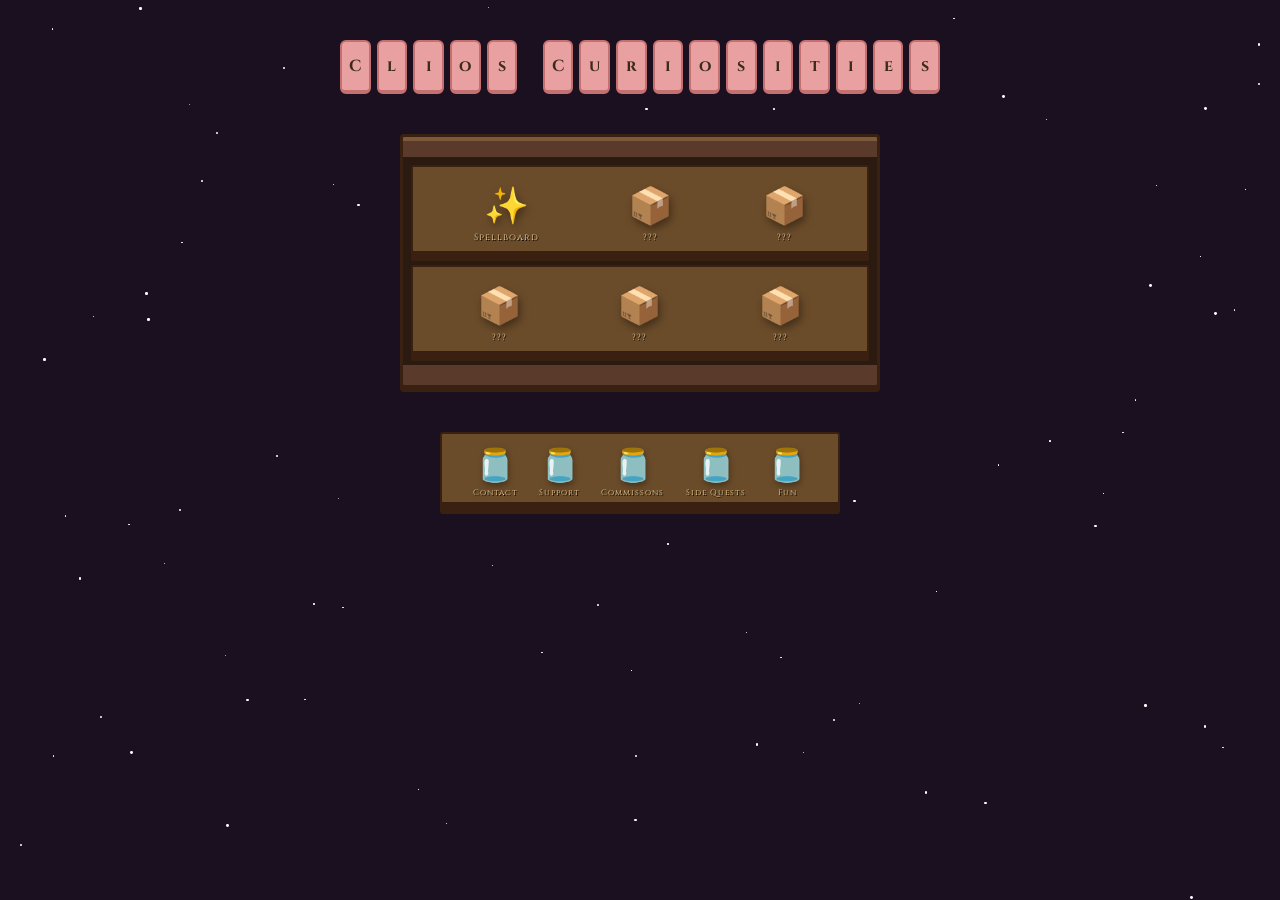
==== index.html @ 90842535 "Add files via upload" ====
<!DOCTYPE html>
<html lang = "en">
    <head>
        <meta charset = "UTF-8">
        <title>Clio's Curiousities</title>
        <link rel = "stylesheet" href = "styles.css">
        <link href="https://fonts.googleapis.com/css2?family=Cinzel:wght@400;700&display=swap" rel="stylesheet">
    </head>
    <body>
        <div id = "stars"></div>
        <div id = "title-container">
                <div id = "floating-keys"></div>
            </div> 
            <div id="cabinet">
                <div class="cabinet-top"></div>
                <div class="cabinet-body">
                  <div class="shelf">
                    <div class="curiosity" data-title="Spellboard" data-desc="A typing RPG dungeon crawler" data-link="https://clibotomy.itch.io/spellboard">
                      <div class="curiosity-icon">✨</div>
                      <div class="curiosity-label">Spellboard</div>
                    </div>
                    <div class="curiosity" data-title="???" data-desc="Coming soon..." data-link="#">
                      <div class="curiosity-icon">📦</div>
                      <div class="curiosity-label">???</div>
                    </div>
                    <div class="curiosity" data-title="???" data-desc="Coming soon..." data-link="#">
                      <div class="curiosity-icon">📦</div>
                      <div class="curiosity-label">???</div>
                    </div>
                  </div>
                  <div class="shelf">
                    <div class="curiosity" data-title="???" data-desc="Coming soon..." data-link="#">
                      <div class="curiosity-icon">📦</div>
                      <div class="curiosity-label">???</div>
                    </div>
                    <div class="curiosity" data-title="???" data-desc="Coming soon..." data-link="#">
                      <div class="curiosity-icon">📦</div>
                      <div class="curiosity-label">???</div>
                    </div>
                    <div class="curiosity" data-title="???" data-desc="Coming soon..." data-link="#">
                      <div class="curiosity-icon">📦</div>
                      <div class="curiosity-label">???</div>
                    </div>
                  </div>
                </div>
                <div class="cabinet-bottom"></div>
                <div id="curiosity-tooltip">
                  <div id="tooltip-title"></div>
                  <div id="tooltip-desc"></div>
                  <div id="tooltip-hint">click to visit →</div>
                </div>
              </div>
        <div id = "jar-shelf">
          <div class = "jar-shelf-board">
            <div class = "jar" data-title = "Contacts" data-desc="Ways To Contact Me" data-link="#">
              <div class = "jar-icon">🫙</div>
              <div class = "jar-label">Contact</div>
            </div>
            <div class = "jar" data-title = "Support" data-desc="Ways To Support Me" data-link="#">
              <div class = "jar-icon">🫙</div>
              <div class = "jar-label">Support</div>
            </div>
            <div class = "jar" data-title = "Commomissions" data-desc="Ways To Comission Me" data-link="#">
              <div class = "jar-icon">🫙</div>
              <div class = "jar-label">Commissons</div>
            </div>
            <div class = "jar" data-title = "Side Quests" data-desc="Things I Also Do" data-link="#">
              <div class = "jar-icon">🫙</div>
              <div class = "jar-label">Side Quests</div>
            </div>
            <div class = "jar" data-title = "Fun" data-desc="LOOK!" data-link="#">
              <div class = "jar-icon">🫙</div>
              <div class = "jar-label">Fun</div>
            </div>
          </div>
          <div class = "jar-shelf-bracket left"></div>
          <div class = "jar-shelf-bracket top"></div>
        </div>
        <div id="popup-contacts" class="jar-popup-panel">
          <button class="popup-close" onclick="closeAllPopups()">✕</button>
          <div class="popup-title">📬 Contact</div>
          <div class="popup-body">
            <a href="https://discord.gg/yUNRYAGEY" target="_blank" class="popup-link">🎮 Discord</a>
            <a href="mailto:lobotomitelabs@gmail.com" target="_blank" class="popup-link">📧 Email Me! </a>
            <a href="https://www.instagram.com/lobotomitelabs/" target="_blank" class="popup-link">🎨 Instagram</a>
          </div>
        </div>
        <div id="popup-support" class="jar-popup-panel">
          <button class="popup-close" onclick="closeAllPopups()">✕</button>
          <div class="popup-title">💛 Support</div>
          <div class="popup-body">
            <a href="https://ko-fi.com/lobotomitelabs" target="_blank" class="popup-link">☕ Ko-fi</a>
            <a href="https://www.redbubble.com/people/lobotomitelabs/shop?asc=u" target="_blank" class="popup-link">🛒 Merch</a>
            <a href="#" target="_blank" class="popup-link">Coming soon... 👀</a>
          </div>
        </div>
        <div id="popup-sidequests" class="jar-popup-panel">
          <button class="popup-close" onclick="closeAllPopups()">✕</button>
          <div class="popup-title">⚔️ Side Quests</div>
          <div class="popup-body">
            <div class="popup-item">🎨 Digital Art</div>
            <div class="popup-item">🎬 Video Editing</div>
            <div class="popup-item">🎮 Game Dev</div>
            <div class="popup-item">✏️ Coming soon...</div>
          </div>
        </div>
        <div id="popup-commissions" class="jar-popup-panel">
          <button class="popup-close" onclick="closeAllPopups()">✕</button>
          <div class="popup-title">💻 Commissions</div>
          <div class="popup-body">
            <div class="popup-commission-item">
              <span class="popup-item">Discord Cog</span>
              <span class="popup-price">$5</span>
            </div>
            <div class="popup-commission-item">
              <span class="popup-item">Discord Bot</span>
              <span class="popup-price">$50</span>
            </div>
            <div class="popup-commission-item">
              <span class="popup-item">Website Design</span>
              <span class="popup-price">$100</span>
            </div>
            <a href="commissions.html" class="popup-link" target="_blank">View Full Sheet →</a>
          </div>
        </div>
        <div id="popup-fun" class="jar-popup-panel">
          <button class="popup-close" onclick="closeAllPopups()">✕</button>
          <div class="popup-title">✨ Fun!</div>
          <div class="popup-body">
            <div class="popup-item">Coming soon... 👀</div>
          </div>
        </div>
        <div id="popup-overlay" onclick="closeAllPopups()"></div>
      <script src="stars.js"></script>
    </body>
</html>
---- styles.css ----
body {
    background: #1a1020;
    margin: 0;
    min-height: 100vh;
    overflow: hidden;
}

#stars {
    position: fixed;
    inset: 0;
    pointer-events: none;
    z-index: 0;
}

.star {
    position: absolute;
    border-radius: 50%;
    background: white;
    width: 4px;
    height: 4px;
    animation: twinkle var(--d, 2s) ease-in-out infinite alternate;
}

@keyframes twinkle {
    from {opacity: 0.2; }
    to {opacity: 1; }
}

#title-container {
    position: relative;
    z-index: 1;
    display: flex;
    justify-content: center;
    align-items: flex-start;
    padding-top: 40px;
    height: auto;
}

#floating-keys {
    display: flex;
    gap: 6px;
    flex-wrap: nowrap;
    justify-content: center;
    max-width: 600px;
}

.title-key {
    width: 48px;
    height: 48px;
    background: var(--rose, #e8a0a0);
    border: 2px solid #c47070;
    border-bottom: 4px solid #c47070;
    border-radius: 6px;
    display: flex;
    align-items: center;
    justify-content: center;
    font-family: 'Cinzel', serif;
    font-size: 16px;
    font-weight: 700;
    color: #3a2a1a;
    animation: floatKey 3s ease-in-out infinite alternate;
    animation-delay: calc(var(--i) * 0.15s); 
}

.title-key.space {
    background: transparent;
    border: none;
    width: 24px;
}

@keyframes floatKey {
    from {transform: translateY(0); }
    to {transform: translateY(-8px); }
}

#cabinet {
    position: relative;
    z-index: 1;
    width: 480px;
    margin: 40px auto;
    image-rendering: pixelated;
}
  
.cabinet-top {
    height: 20px;
    background: #5a3a2a;
    border: 3px solid #3a2010;
    border-bottom: none;
    border-radius: 4px 4px 0 0;
    box-shadow: inset 0 4px 0 #7a5a3a;
}
  
.cabinet-body {
    background: #2a1a10;
    border-left: 3px solid #3a2010;
    border-right: 3px solid #3a2010;
    padding: 8px;
    display: flex;
    flex-direction: column;
    gap: 8px;
}
  
.cabinet-bottom {
    height: 24px;
    background: #5a3a2a;
    border: 3px solid #3a2010;
    border-top: none;
    border-radius: 0 0 4px 4px;
    box-shadow: inset 0 -4px 0 #3a2010;
}
  
.shelf {
    background: #6b4c2a;
    border: 2px solid #3a2010;
    border-radius: 2px;
    padding: 12px 16px 6px;
    display: flex;
    justify-content: space-around;
    align-items: flex-end;
    position: relative;
    box-shadow: inset 0 -4px 0 #3a2010, 0 4px 0 #3a2010;
}
  
.shelf::after {
    content: '';
    position: absolute;
    bottom: -6px; left: 0; right: 0;
    height: 4px;
    background: #3a2010;
    border-radius: 0 0 2px 2px;
}
  
.curiosity {
    display: flex;
    flex-direction: column;
    align-items: center;
    gap: 4px;
    cursor: pointer;
    transition: transform 0.15s;
    padding: 6px;
}
  
.curiosity:hover {
    transform: translateY(-6px);
}
  
.curiosity-icon {
    font-size: 36px;
    filter: drop-shadow(2px 4px 4px rgba(0,0,0,0.4));
}
  
.curiosity-label {
    font-family: 'Cinzel', serif;
    font-size: 9px;
    color: #e8d0a0;
    letter-spacing: 1px;
    text-align: center;
    text-shadow: 1px 1px 0 #000;
}
  
#curiosity-tooltip {
    position: absolute;
    background: #2a1a10;
    border: 2px solid #c47070;
    border-radius: 4px;
    padding: 10px 14px;
    pointer-events: none;
    opacity: 0;
    transition: opacity 0.2s;
    z-index: 10;
    min-width: 160px;
    box-shadow: 0 4px 12px rgba(0,0,0,0.5);
}
  
#curiosity-tooltip.visible {
    opacity: 1;
}

#tooltip-title {
    font-family: 'Cinzel', serif;
    font-size: 12px;
    color: #f2c4c4;
    letter-spacing: 1px;
    margin-bottom: 4px;
}
  
#tooltip-desc {
    font-family: 'Lora', serif;
    font-style: italic;
    font-size: 11px;
    color: #e0d0b0;
    opacity: 0.8;
    margin-bottom: 6px;
}
  
#tooltip-hint {
    font-family: 'Cinzel', serif;
    font-size: 9px;
    color: #c47070;
    letter-spacing: 1px;
}

#jar-shelf {
    position: relative;
    z-index: 1;
    width: 400px;
    margin: 20px auto 40px;
}

.jar-shelf-board {
    background: #6b4c2a;
    border: 2px solid #3a2010;
    border-radius: 3px;
    padding: 12px 20px 8px; 
    display: flex;
    justify-content: space-around;
    align-items: flex-end;
    box-shadow: inset 0 -4px 0 #3a2010, 0 6px 0 #3a2010;
}

.jar-shelf-bracket {
    position: absolute;
    bottom: -4px;
    width: 12px;
    background: #5a3a2a;
    border: 2px solid #3a2010;
    border-radius: 0 0 3px 3px;
}

.jar-shelf.left { left: 20px; }
.jar-shelf.right { right: 20px; }

.jar {
    display: flex;
    flex-direction: column;
    align-items: center;
    gap: 3px;
    animation: floatKey 3s ease-in-out infinate absolute;
    animation-delay: calc(var(--ji) * 0.3s);
    cursor: pointer;
}

.jar:nth-child(1) { --ji: 0; }
.jar:nth-child(2) { --ji: 1; }
.jar:nth-child(3) { --ji: 2; }
.jar:nth-child(4) { --ji: 3; }
.jar:nth-child(5) { --ji: 4; }

.jar-icon {
    font-size: 32px;
    filter: drop-shadow(1px 3px 3px rgba(0,0,0,0.4));
}

.jar-label {
    font-family: 'Cinzel', serif;
    font-size: 8px;
    color: #e8d0a0;
    letter-spacing: 1px;
    text-align: center;
    text-shadow: 1px 1px 0 #000;
}

#popup-overlay {
    position: fixed;
    inset: 0;
    background: rgba(0,0,0,0.5);
    z-index: 50;
    opacity: 0;
    pointer-events: none;
    transition: opacity 0.2s;
}
  
#popup-overlay.visible {
    opacity: 1;
    pointer-events: all;
}
  
.jar-popup-panel {
    position: fixed;
    top: 50%;
    left: 50%;
    transform: translate(-50%, -50%) scale(0.9);
    background: #2a1a10;
    border: 2px solid #c47070;
    border-radius: 6px;
    padding: 24px;
    z-index: 100;
    min-width: 220px;
    max-width: 320px;
    opacity: 0;
    pointer-events: none;
    transition: all 0.2s;
    box-shadow: 0 8px 32px rgba(0,0,0,0.6);
}
  
.jar-popup-panel.visible {
    opacity: 1;
    pointer-events: all;
    transform: translate(-50%, -50%) scale(1);
}
  
.popup-title {
    font-family: 'Cinzel', serif;
    font-size: 15px;
    color: #f2c4c4;
    letter-spacing: 2px;
    margin-bottom: 16px;
    text-align: center;
}
  
.popup-body {
    display: flex;
    flex-direction: column;
    gap: 10px;
}
  
.popup-link {
    font-family: 'Cinzel', serif;
    font-size: 11px;
    color: #e8a0a0;
    text-decoration: none;
    letter-spacing: 1px;
    border-bottom: 1px solid #c47070;
    padding-bottom: 2px;
    transition: color 0.15s;
}
  
.popup-link:hover { color: white; }
  
.popup-item {
    font-family: 'Lora', serif;
    font-style: italic;
    font-size: 12px;
    color: #e0d0b0;
}
  
.popup-commission-item {
    display: flex;
    justify-content: space-between;
    align-items: center;
}
  
.popup-price {
    font-family: 'Cinzel', serif;
    font-size: 11px;
    color: #d4a017;
}
  
.popup-close {
    position: absolute;
    top: 8px; right: 10px;
    background: transparent;
    border: none;
    color: #c47070;
    font-size: 14px;
    cursor: pointer;
}
  
.popup-close:hover { color: white; }
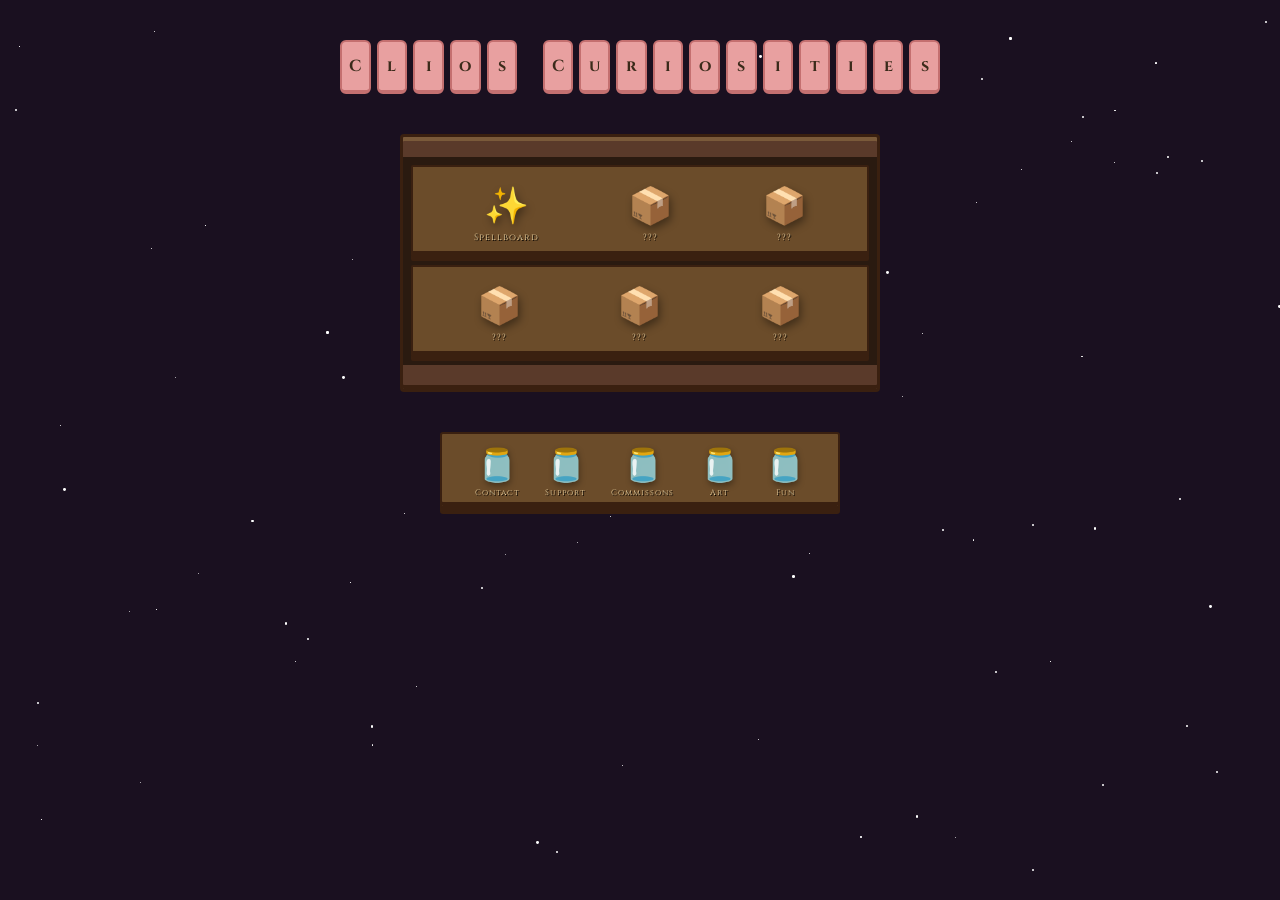
==== commit 5112d898: "Update index.html settings things up for new art comms 👀" ====
--- a/index.html
+++ b/index.html
@@ -66,7 +66,7 @@
             </div>
             <div class = "jar" data-title = "Side Quests" data-desc="Things I Also Do" data-link="#">
               <div class = "jar-icon">🫙</div>
-              <div class = "jar-label">Side Quests</div>
+              <div class = "jar-label">Art</div>
             </div>
             <div class = "jar" data-title = "Fun" data-desc="LOOK!" data-link="#">
               <div class = "jar-icon">🫙</div>
@@ -81,8 +81,8 @@
           <div class="popup-title">📬 Contact</div>
           <div class="popup-body">
             <a href="https://discord.gg/yUNRYAGEY" target="_blank" class="popup-link">🎮 Discord</a>
-            <a href="mailto:lobotomitelabs@gmail.com" target="_blank" class="popup-link">📧 Email Me! </a>
-            <a href="https://www.instagram.com/lobotomitelabs/" target="_blank" class="popup-link">🎨 Instagram</a>
+            <a href="mailto:lobotomitelabs@gmail.com" target="_blank" class="popup-link">📧 Email Me!</a>
+            <a href="https://x.com/lobotomitelabs?s=21" target="_blank" class="popup-link">🎨 Twitter</a>
           </div>
         </div>
         <div id="popup-support" class="jar-popup-panel">
@@ -96,11 +96,11 @@
         </div>
         <div id="popup-sidequests" class="jar-popup-panel">
           <button class="popup-close" onclick="closeAllPopups()">✕</button>
-          <div class="popup-title">⚔️ Side Quests</div>
+          <div class="popup-title">🎨 Art Commissions</div>
           <div class="popup-body">
             <div class="popup-item">🎨 Digital Art</div>
-            <div class="popup-item">🎬 Video Editing</div>
-            <div class="popup-item">🎮 Game Dev</div>
+            <div class="popup-item">🎮 Game Assets</div>
+            <div class="popup-item">✏️ Coming soon...</div>
             <div class="popup-item">✏️ Coming soon...</div>
           </div>
         </div>
@@ -133,4 +133,4 @@
         <div id="popup-overlay" onclick="closeAllPopups()"></div>
       <script src="stars.js"></script>
     </body>
-</html>+</html>
